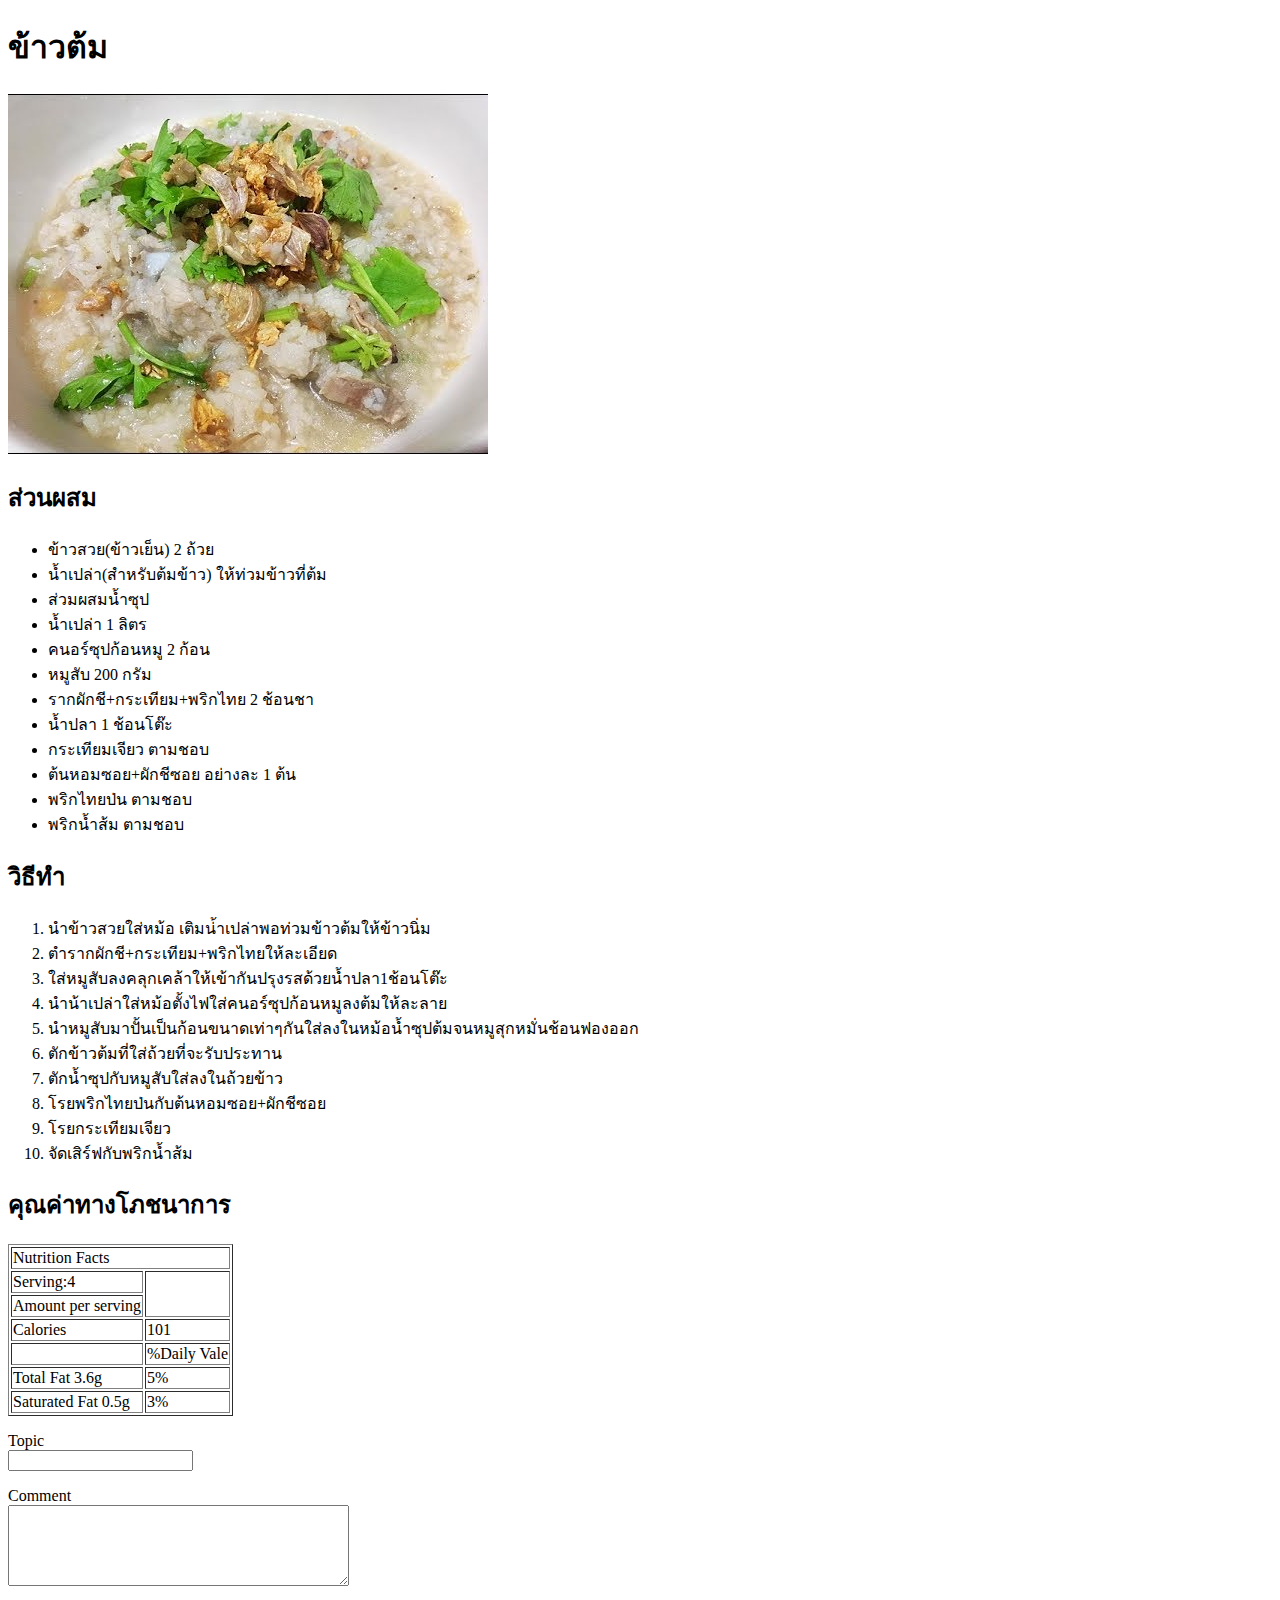
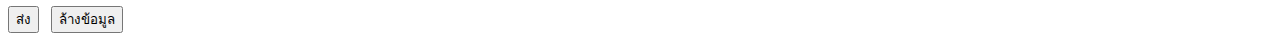
==== ex2/Active_Learning_2.html @ 13709ecc "first commit" ====
<!DOCTYPE html>
<html lang="en">
  <head>
    <meta charset="UTF-8" />
    <meta http-equiv="X-UA-Compatible" content="IE=edge" />
    <meta name="viewport" content="width=device-width, initial-scale=1.0" />
    <title>Active Learning 2</title>
  </head>
  <body>
    <h1>ข้าวต้ม</h1>
    <img src="ข้าวต้ม.jpg" />

    <h2>ส่วนผสม</h2>
    <ul>
      <li>ข้าวสวย(ข้าวเย็น) 2 ถ้วย</li>
      <li>น้ำเปล่า(สำหรับต้มข้าว) ให้ท่วมข้าวที่ต้ม</li>
      <li>ส่วมผสมน้ำซุป</li>
      <li>น้ำเปล่า 1 ลิตร</li>
      <li>คนอร์ซุปก้อนหมู 2 ก้อน</li>
      <li>หมูสับ 200 กรัม</li>
      <li>รากผักชี+กระเทียม+พริกไทย 2 ช้อนชา</li>
      <li>น้ำปลา 1 ช้อนโต๊ะ</li>
      <li>กระเทียมเจียว ตามชอบ</li>
      <li>ต้นหอมซอย+ผักชีซอย อย่างละ 1 ต้น</li>
      <li>พริกไทยป่น ตามชอบ</li>
      <li>พริกน้ำส้ม ตามชอบ</li>
    </ul>

    <h2>วิธีทำ</h2>
    <ol>
        <li>นำข้าวสวยใส่หม้อ เติมน่้าเปล่าพอท่วมข้าวต้มให้ข้าวนิ่ม</li>
        <li>ตำรากผักชี+กระเทียม+พริกไทยให้ละเอียด</li>
        <li>ใส่หมูสับลงคลุกเคล้าให้เข้ากันปรุงรสด้วยน้ำปลา1ช้อนโต๊ะ</li>
        <li>นำน้าเปล่าใส่หม้อตั้งไฟใส่คนอร์ซุปก้อนหมูลงต้มให้ละลาย</li>
        <li>นำหมูสับมาปั้นเป็นก้อนขนาดเท่าๆกันใส่ลงในหม้อน้ำซุปต้มจนหมูสุกหมั่นช้อนฟองออก</li>
        <li>ตักข้าวต้มที่ใส่ถ้วยที่จะรับประทาน</li>
        <li>ตักน้ำซุปกับหมูสับใส่ลงในถ้วยข้าว</li>
        <li>โรยพริกไทยป่นกับต้นหอมซอย+ผักชีซอย</li>
        <li>โรยกระเทียมเจียว</li>
        <li>จัดเสิร์ฟกับพริกน้ำส้ม</li>
    </ol>

    <h2>คุณค่าทางโภชนาการ</h2>
    <table border="1">
        <tr>
            <td colspan="2">Nutrition Facts</td>

        </tr>
        <tr>
            <td>Serving:4</td>
            <td rowspan="2"></td>
        </tr>
        <tr>
            <td>Amount per serving</td>
        </tr>
        <tr>
            <td>Calories</td>
            <td>101</td>
        </tr>
        <tr>
            <td></td>
            <td>%Daily Vale</td>
        </tr>
        <tr>
            <td>Total Fat 3.6g</td>
            <td>5%</td>
        </tr>
        <tr>
            <td>Saturated Fat 0.5g</td>
            <td>3%</td>
        </tr>
    </table>
    </tr>

    <form action="https://www.example.com/" method="post">
    <p>
    <label for="topic">Topic</label><br>
    <input type="text" name="topic" id=""/>
</p>
    
<p>
    <label for="comment">Comment</label> <br>
    <textarea name="comment" cols="40" rows="5"></textarea>
</p>

  <input type="submit" name="submit" value="ส่ง"/> &nbsp;
  <input type="reset" name="reset" value="ล้างข้อมูล" />
</form>
  </body>
</html>
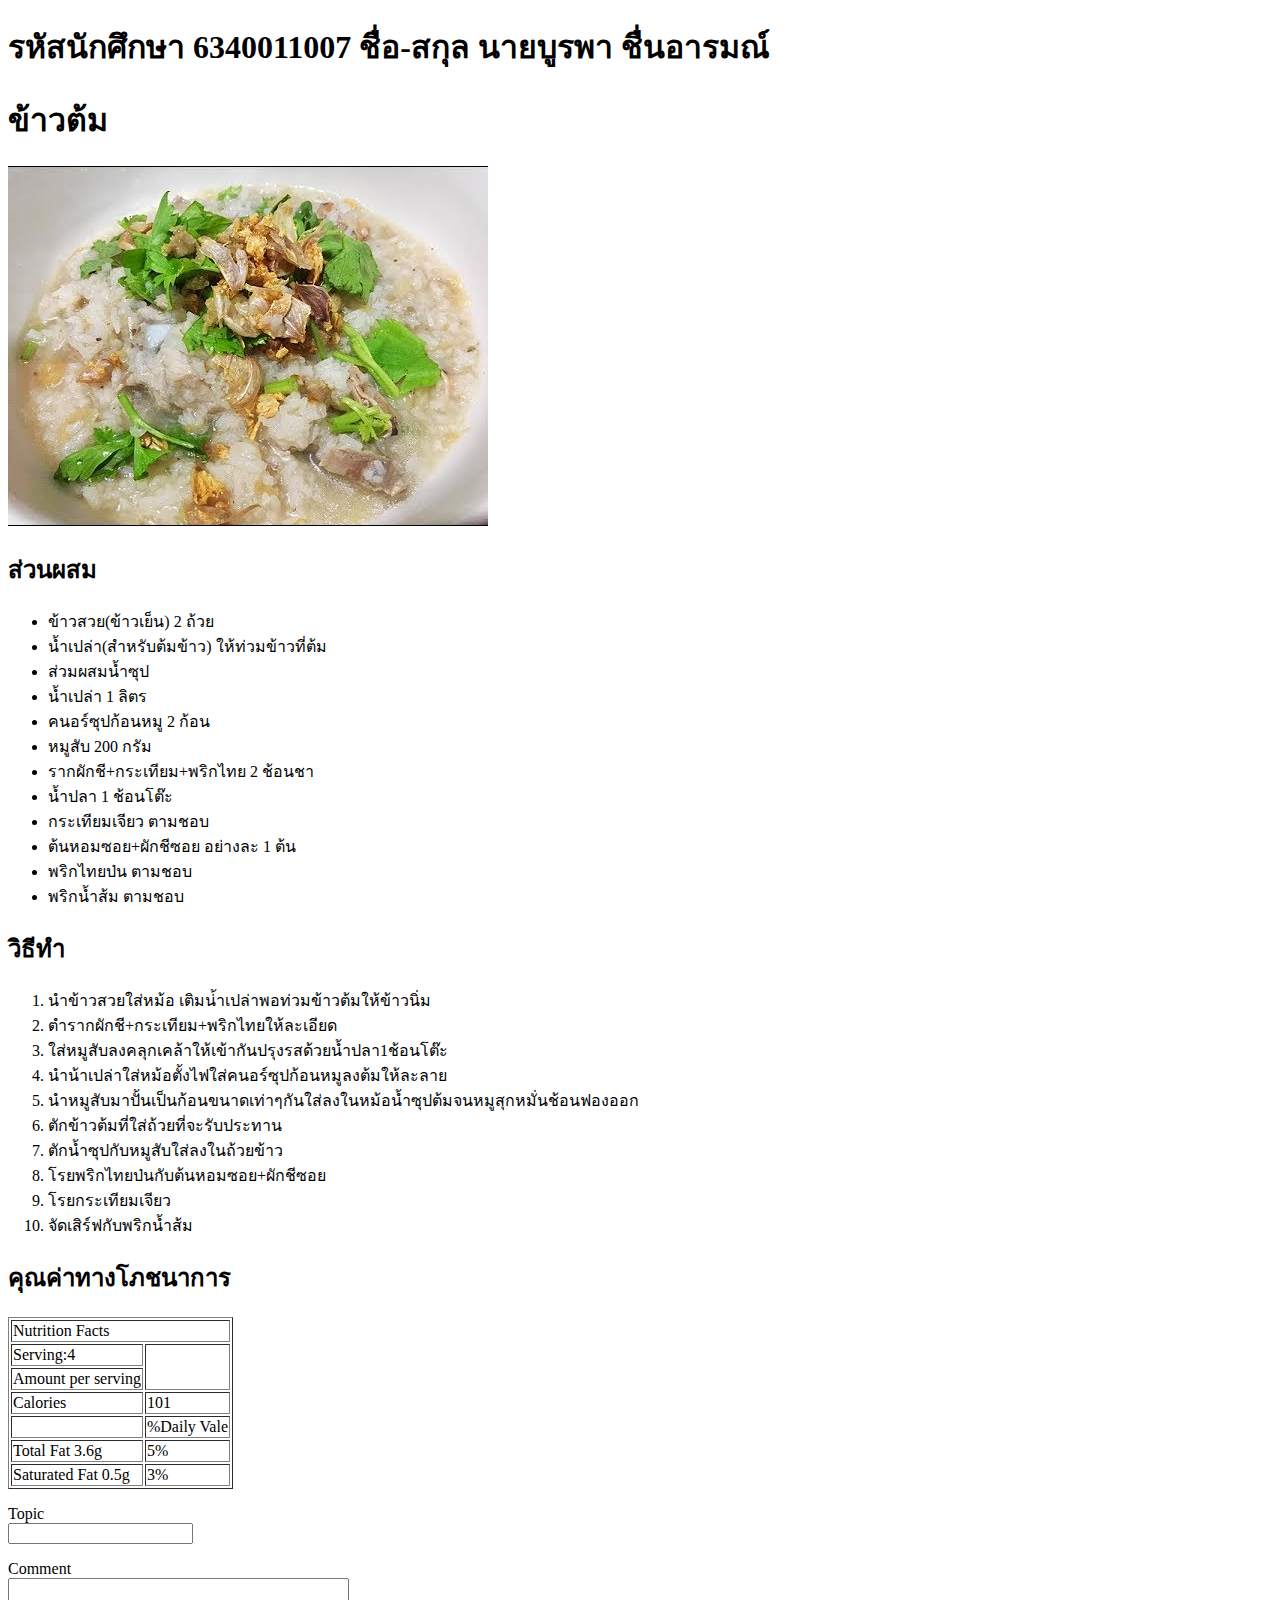
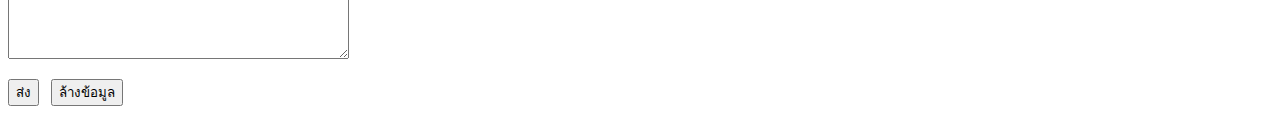
==== commit 9e3ae063: "first commit" ====
--- a/ex2/Active_Learning_2.html
+++ b/ex2/Active_Learning_2.html
@@ -7,6 +7,7 @@
     <title>Active Learning 2</title>
   </head>
   <body>
+    <h1>รหัสนักศึกษา 6340011007 ชื่อ-สกุล นายบูรพา ชื่นอารมณ์</h1>
     <h1>ข้าวต้ม</h1>
     <img src="ข้าวต้ม.jpg" />
 
